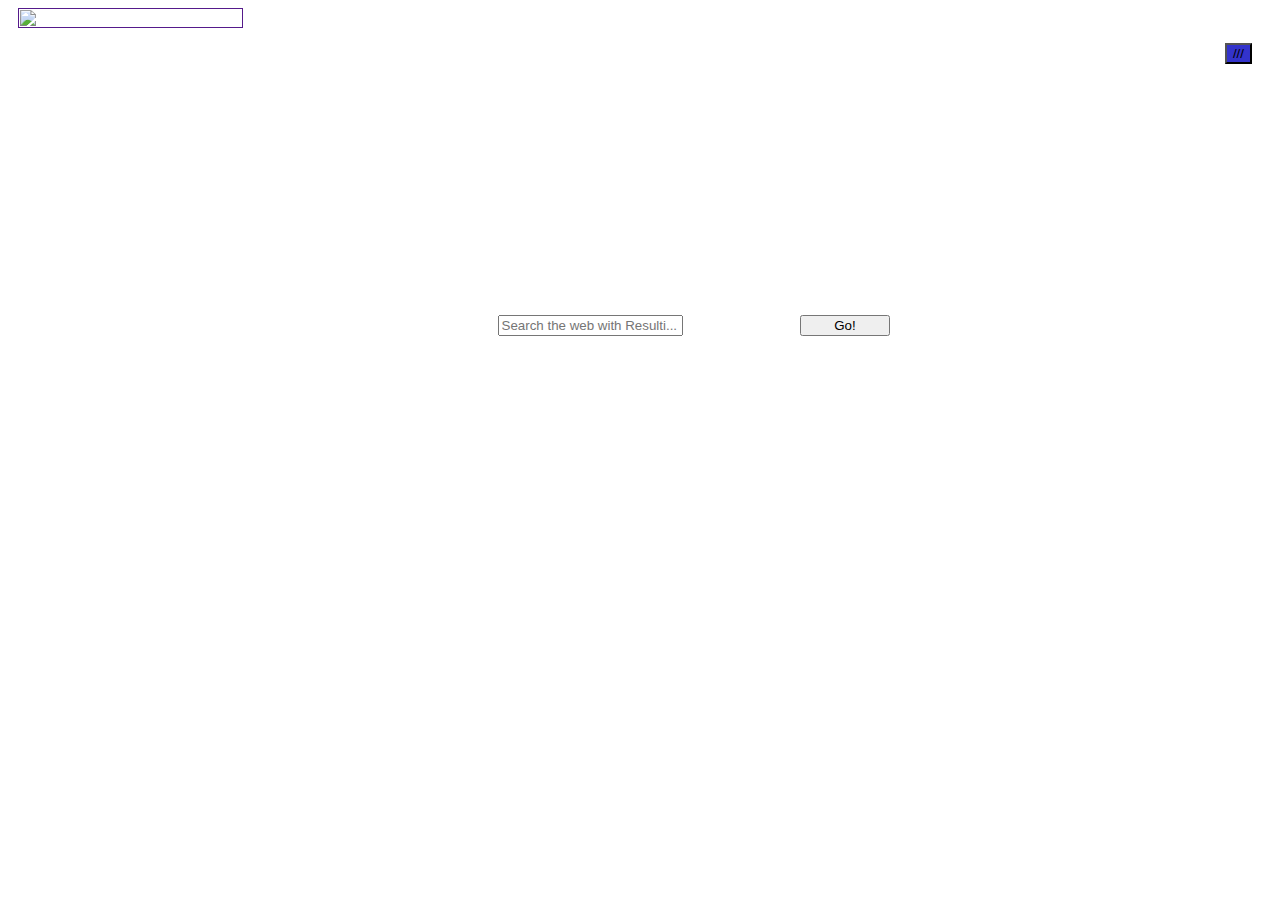
==== index.html @ 0ac874a9 "Update index.html" ====
<!doctype html>
<html lang="en">
  <head>
    <meta charset="utf-8">
    <meta name="viewport" content="width=device-width, initial-scale=1">
    <title>Resulti/The Secure Search</title>
    <link href="https://cdn.jsdelivr.net/npm/bootstrap@5.3.0-alpha1/dist/css/bootstrap.min.css" rel="stylesheet" integrity="sha384-GLhlTQ8iRABdZLl6O3oVMWSktQOp6b7In1Zl3/Jr59b6EGGoI1aFkw7cmDA6j6gD" crossorigin="anonymous">
<link rel="stylesheet" type="text/css" href="styleslol.css" />
<link rel="shortcut icon" type="image/jpg" href="icons.png" />
  <head>
<meta name="viewport" content="width=device-width, initial-scale=1.0, user-scalable=yes, minimum-scale=0.5, maximum-scale=1.5, minimal-ui">
  <meta name="theme-color" content="#03b1d8">
 <META NAME="robots" CONTENT="noindex">
 <link rel="stylesheet" type="text/css" href="https://cdn.jsdelivr.net/gh/vaakash/socializer@2f749eb/css/socializer.min.css">
<meta property="og:image" content="Untitled.png"/>
<meta property="og:title" content="Resulti/The Secure and Private Search"/>
<meta property="og:description" content="Resulti: One-click private search. Browse safely and without being tracked. "/>
<meta property="og:image:width" content="1000"/>
<meta property="og:image:height" content="730"/>    
<meta name="viewport" content="width=device-width, initial-scale=1">
<link href="https://fonts.googleapis.com/css2?family=Inter+Tight:ital,wght@1,600&display=swap" rel="stylesheet">
<script type="module" src="https://unpkg.com/ionicons@5.5.2/dist/ionicons/ionicons.esm.js"></script>
<script nomodule src="https://unpkg.com/ionicons@5.5.2/dist/ionicons/ionicons.js"></script>
  </head>
  <body>





 <div class="dropdown">
  <button class="btn btn-outline-info dropdown-toggle" style="float: center; background-color: #3333cc;" type="button" data-bs-toggle="dropdown" aria-expanded="false">
    ///
  </button>
  <ul class="dropdown-menu">
<li><a class="dropdown-item" href="https://addons.mozilla.org/en-US/firefox/addon/go-extension/" target="_blank">Get the Firefox extension.</a></li>
<li><a class="dropdown-item" href="./download.html">Download the app</a></li>
  <li><a class="dropdown-item" href="./addsearchtoyourwebsite.html">Add Search Box to your website</a></li>
  <li><a class="dropdown-item" href="./donate.html">Make a donate for Resulti</a></li>
  <li><a class="dropdown-item" href="./privacypolicy.html" >Privacy Policy </a></li>
  <li><a class="dropdown-item" href="./about.html">About Resulti</a></li>
  </ul>
</div>
<style>
  .dropdown {
  position: relative;
  display: inline-block;
  float: right;
  margin-right: 20px;
  margin-top: 35px;
}

.dropdown-menu {
  position: absolute;
  right: 0;
  top: 100%;
  z-index: 1000;
  display: none;
  float: right;
  min-width: 160px;
  padding: 5px 0;
  margin: 2px 0 0;
  font-size: 14px;
  text-align: right;
  list-style: none;
  background-color: #f9f9f9;
  border: 1px solid #ccc;
  border-radius: 4px;
  box-shadow: 0 6px 12px rgba(0,0,0,0.175);
}

.dropdown-menu.show {
  display: block;
}

</style>

<a href="">
    <img class="left" id="my-img"
src="resulti2.png" width="225" height="225" 
alt="" title="Goooooooooooooooooo!" style="float:center-top;margin:0 10px 10px;" />
</a>
<style>
  /* style pour l'image */
#my-img {
  max-width: 100%;
  height: auto;
}

/* Media query pour les écrans plus petits */
@media screen and (max-width: 768px) {
  #my-img {
    max-width: 50%;
  }
}

</style>


  <br>
 <br>
 <center>





    </center>
<br>
<br>

<center>
  <div>
    <span id="texte"></span>
  </div>
</center>
<style>
#standard {
  display: flex;
  justify-content: space-between;
  max-width: 500px;
  margin: 0 auto;
}

#animated-2 {
  width: 80%;
}

input[type="submit"] {
  width: 18%;
}
</style>
<center>
<form id="standard" method="get" action="/search.html">
  <div id="animated-2" class="form-group">
    <input type="text" class="form-control" name="q" maxlength="150" id="search-bar" placeholder="Search the web with Resulti...">
  </div>
  <input type="submit" value="Go!" class="btn btn-outline-info">
</form>

	<p style="font-family: 'LT Binary Neue Round', sans-serif;"><font color="white">First 6 900 visits !!! Thank you!</p>
           
 

</center>
<br>

<center>

<br>
<br>

   
<script src="https://cdn.jsdelivr.net/npm/bootstrap@5.3.0-alpha1/dist/js/bootstrap.bundle.min.js" integrity="sha384-w76AqPfDkMBDXo30jS1Sgez6pr3x5MlQ1ZAGC+nuZB+EYdgRZgiwxhTBTkF7CXvN" crossorigin="anonymous"></script>





<style>
    #texte {
      display: inline-block;
      font-size: 24px;
      border-right: 2px solid black;
      padding-right: 10px;
    }

    #curseur {
      display: inline-block;
      width: 2px;
      height: 24px;
      background-color: black;
      animation: clignoter 1s infinite;
    }

    @keyframes clignoter {
      0% {
        opacity: 1;
      }
      50% {
        opacity: 0;
      }
      100% {
        opacity: 1;
      }
    }
  </style>
	  <center>
 <p><ion-icon size="large" name="shield-half-outline"></ion-icon> No innapropriate/dangerous website</p>
<p><ion-icon size="large" name="logo-google"></ion-icon>An Google Alertnative</p>
<p><ion-icon size="large"name="bag-check-outline"></ion-icon>Private, No Tracking...</p> 


	  </center>
 



<script>
console.log('%cALERT!!! STOP NOW', 'font-size: 100px;');

	</script>

<style>
@media only screen and (max-width: 975px) {
  .my-img {
    width: 155px ;
    height: 55px ;
    
  }
}
</style>

	<style>
	ion-icon {
  color: white;
}
	</style>
  </body>
</html>
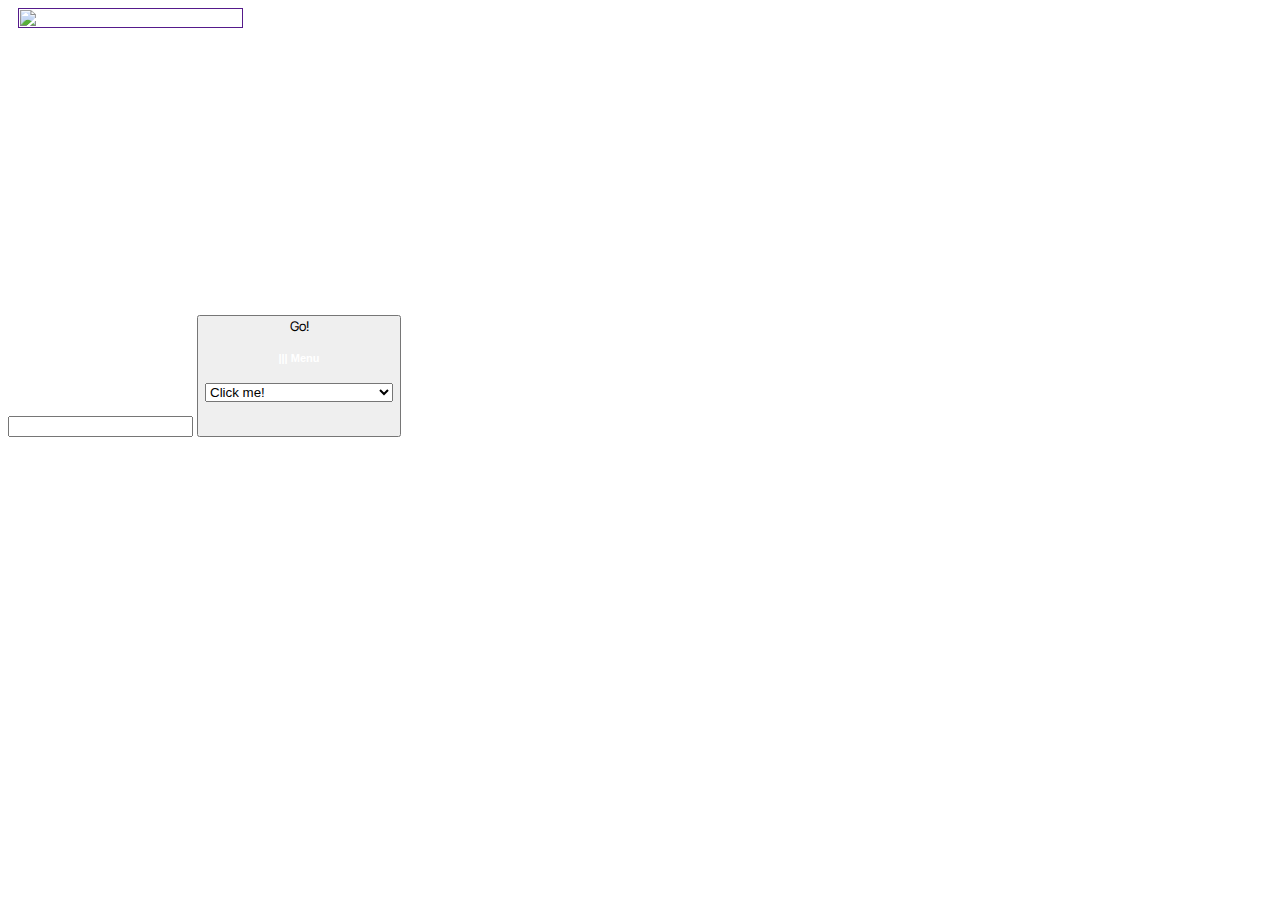
==== commit f9d8d1f7: "Update index.html" ====
--- a/index.html
+++ b/index.html
@@ -28,19 +28,7 @@
 
 
 
- <div class="dropdown">
-  <button class="btn btn-outline-info dropdown-toggle" style="float: center; background-color: #3333cc;" type="button" data-bs-toggle="dropdown" aria-expanded="false">
-    ///
-  </button>
-  <ul class="dropdown-menu">
-<li><a class="dropdown-item" href="https://addons.mozilla.org/en-US/firefox/addon/go-extension/" target="_blank">Get the Firefox extension.</a></li>
-<li><a class="dropdown-item" href="./download.html">Download the app</a></li>
-  <li><a class="dropdown-item" href="./addsearchtoyourwebsite.html">Add Search Box to your website</a></li>
-  <li><a class="dropdown-item" href="./donate.html">Make a donate for Resulti</a></li>
-  <li><a class="dropdown-item" href="./privacypolicy.html" >Privacy Policy </a></li>
-  <li><a class="dropdown-item" href="./about.html">About Resulti</a></li>
-  </ul>
-</div>
+
 <style>
   .dropdown {
   position: relative;
@@ -130,15 +118,23 @@
   width: 18%;
 }
 </style>
-<center>
-<form id="standard" method="get" action="/search.html">
-  <div id="animated-2" class="form-group">
-    <input type="text" class="form-control" name="q" maxlength="150" id="search-bar" placeholder="Search the web with Resulti...">
-  </div>
-  <input type="submit" value="Go!" class="btn btn-outline-info">
+
+  <form method="get" action="/search.html"> 
+    <input type="text" name="q">
+    <button type="submit" style="font-family:'Inter Tight',sans-serif;">Go!
+ </form> 
+
+	 
+<form name="form" >
+<label for="form"><h5 style="font-family: 'LT Binary Neue', sans-serif;;"><font color="white">||| Menu</h5></label>
+<select size="1"  onChange="location = this.options[this.selectedIndex].value;">
+	<option value="" >Click me!</option>
+	<option value="https://addons.mozilla.org/fr/firefox/addon/go-extension/" >Get the Firefox extension!</option>
+	<option value="/addsearchtoyourwebsite.html" >Add Search to your Website</option>
+	<option value="./privacypolicy.html" >Privacy Policy</option>
+	<option value="/about.html" >About Go!</option>
+</select>
 </form>
-
-	<p style="font-family: 'LT Binary Neue Round', sans-serif;"><font color="white">First 6 900 visits !!! Thank you!</p>
            
  
 
@@ -185,13 +181,7 @@
       }
     }
   </style>
-	  <center>
- <p><ion-icon size="large" name="shield-half-outline"></ion-icon> No innapropriate/dangerous website</p>
-<p><ion-icon size="large" name="logo-google"></ion-icon>An Google Alertnative</p>
-<p><ion-icon size="large"name="bag-check-outline"></ion-icon>Private, No Tracking...</p> 
-
-
-	  </center>
+
  
 
 
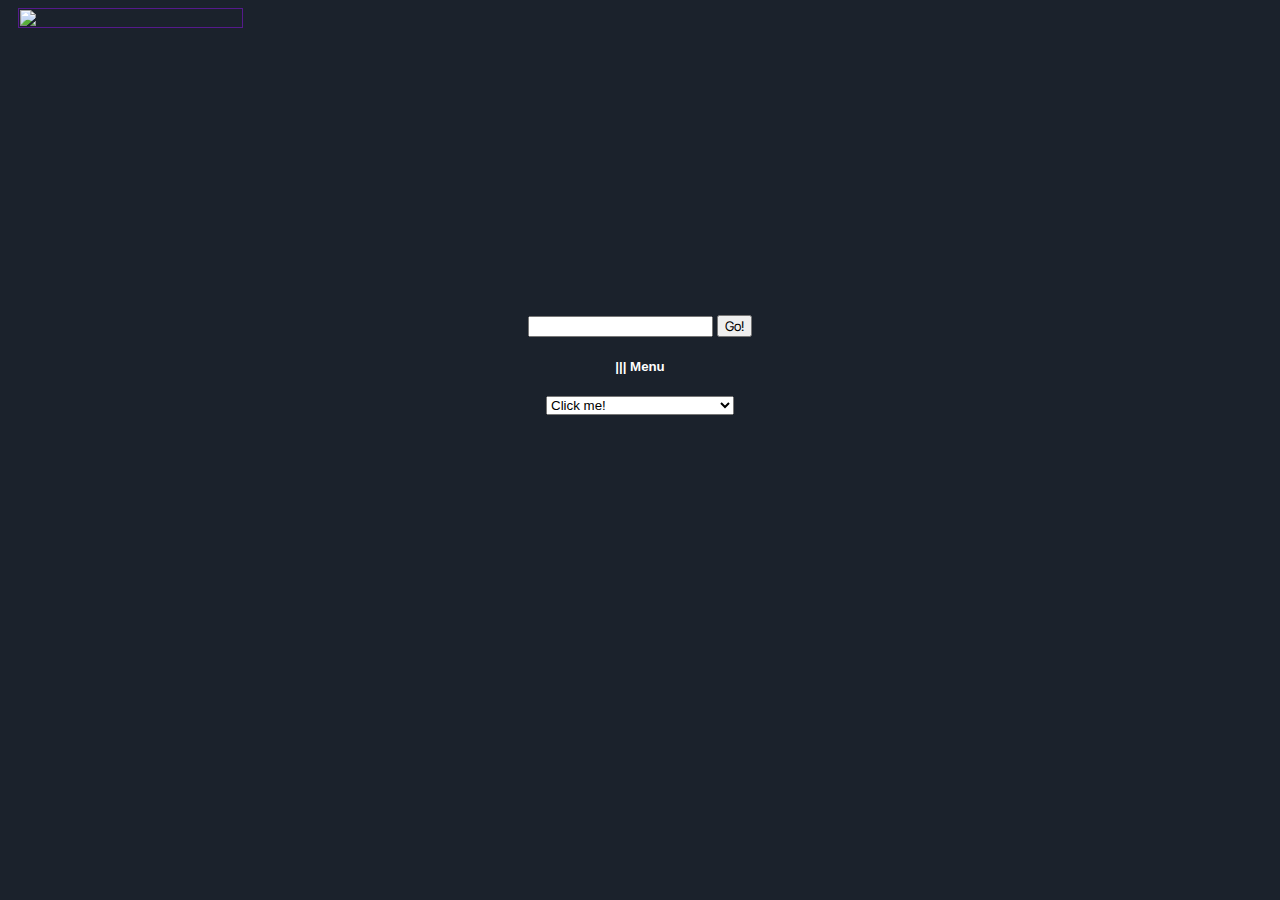
==== commit c6070c7a: "Update index.html" ====
--- a/index.html
+++ b/index.html
@@ -118,13 +118,13 @@
   width: 18%;
 }
 </style>
-
+<center>
   <form method="get" action="/search.html"> 
     <input type="text" name="q">
     <button type="submit" style="font-family:'Inter Tight',sans-serif;">Go!
  </form> 
-
-	 
+	  </center>
+<center>	 
 <form name="form" >
 <label for="form"><h5 style="font-family: 'LT Binary Neue', sans-serif;;"><font color="white">||| Menu</h5></label>
 <select size="1"  onChange="location = this.options[this.selectedIndex].value;">
--- a/styleslol.css
+++ b/styleslol.css
@@ -0,0 +1,22 @@
+body {
+background-color: rgb(27, 34, 44);;
+text-align:;
+}
+
+h1 {
+background-color: ;
+}
+
+h2 {
+background-color:;
+ }
+
+
+
+a:hover, a:active {
+  background-color: red;
+}
+
+h1 {
+  border-bottom:5px solid #0079FF;
+}
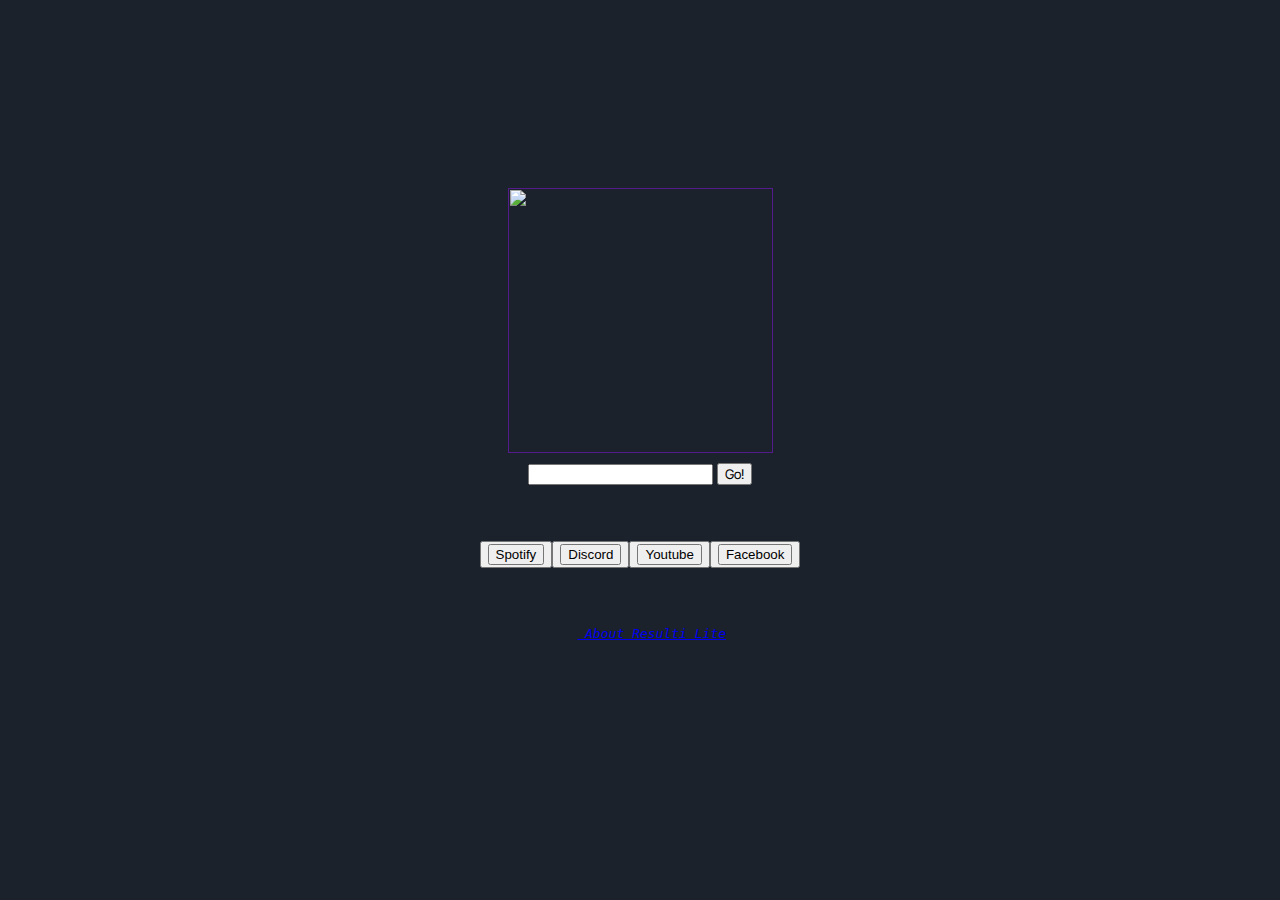
==== commit ab4ef1b6: "Update index.html" ====
--- a/index.html
+++ b/index.html
@@ -3,8 +3,8 @@
   <head>
     <meta charset="utf-8">
     <meta name="viewport" content="width=device-width, initial-scale=1">
-    <title>Resulti/The Secure Search</title>
-    <link href="https://cdn.jsdelivr.net/npm/bootstrap@5.3.0-alpha1/dist/css/bootstrap.min.css" rel="stylesheet" integrity="sha384-GLhlTQ8iRABdZLl6O3oVMWSktQOp6b7In1Zl3/Jr59b6EGGoI1aFkw7cmDA6j6gD" crossorigin="anonymous">
+    <title>Resulti - The Secure and Private Search</title>
+    
 <link rel="stylesheet" type="text/css" href="styleslol.css" />
 <link rel="shortcut icon" type="image/jpg" href="icons.png" />
   <head>
@@ -13,199 +13,77 @@
  <META NAME="robots" CONTENT="noindex">
  <link rel="stylesheet" type="text/css" href="https://cdn.jsdelivr.net/gh/vaakash/socializer@2f749eb/css/socializer.min.css">
 <meta property="og:image" content="Untitled.png"/>
-<meta property="og:title" content="Resulti/The Secure and Private Search"/>
-<meta property="og:description" content="Resulti: One-click private search. Browse safely and without being tracked. "/>
+<meta property="og:title" content="Resulti - The Secure and Private Search"/>
+<meta property="og:description" content="One-click secure search. Browse safely. "/>
 <meta property="og:image:width" content="1000"/>
 <meta property="og:image:height" content="730"/>    
 <meta name="viewport" content="width=device-width, initial-scale=1">
 <link href="https://fonts.googleapis.com/css2?family=Inter+Tight:ital,wght@1,600&display=swap" rel="stylesheet">
-<script type="module" src="https://unpkg.com/ionicons@5.5.2/dist/ionicons/ionicons.esm.js"></script>
-<script nomodule src="https://unpkg.com/ionicons@5.5.2/dist/ionicons/ionicons.js"></script>
+
   </head>
   <body>
+<br>
+<br>
+<br>
+<br>
+<br>
+<br>
+<br>
+<br>
+<br>
+<br>
+<center>
+
+<a href="">
+    <img class="left" id="my-img"
+src="lite.png" width="265" height="265" 
+alt="" title="Thanks you for using Resulti!" style="float:center-top;margin:0 10px 10px;" />
+</a>
 
 
 
 
-
-
-<style>
-  .dropdown {
-  position: relative;
-  display: inline-block;
-  float: right;
-  margin-right: 20px;
-  margin-top: 35px;
-}
-
-.dropdown-menu {
-  position: absolute;
-  right: 0;
-  top: 100%;
-  z-index: 1000;
-  display: none;
-  float: right;
-  min-width: 160px;
-  padding: 5px 0;
-  margin: 2px 0 0;
-  font-size: 14px;
-  text-align: right;
-  list-style: none;
-  background-color: #f9f9f9;
-  border: 1px solid #ccc;
-  border-radius: 4px;
-  box-shadow: 0 6px 12px rgba(0,0,0,0.175);
-}
-
-.dropdown-menu.show {
-  display: block;
-}
-
-</style>
-
-<a href="">
-    <img class="left" id="my-img"
-src="resulti2.png" width="225" height="225" 
-alt="" title="Goooooooooooooooooo!" style="float:center-top;margin:0 10px 10px;" />
-</a>
-<style>
-  /* style pour l'image */
-#my-img {
-  max-width: 100%;
-  height: auto;
-}
-
-/* Media query pour les écrans plus petits */
-@media screen and (max-width: 768px) {
-  #my-img {
-    max-width: 50%;
-  }
-}
-
-</style>
-
-
-  <br>
- <br>
- <center>
+<body>
 
 
 
-
-
-    </center>
-<br>
-<br>
-
-<center>
-  <div>
-    <span id="texte"></span>
-  </div>
-</center>
-<style>
-#standard {
-  display: flex;
-  justify-content: space-between;
-  max-width: 500px;
-  margin: 0 auto;
-}
-
-#animated-2 {
-  width: 80%;
-}
-
-input[type="submit"] {
-  width: 18%;
-}
-</style>
+  
 <center>
   <form method="get" action="/search.html"> 
     <input type="text" name="q">
     <button type="submit" style="font-family:'Inter Tight',sans-serif;">Go!
  </form> 
-	  </center>
-<center>	 
-<form name="form" >
-<label for="form"><h5 style="font-family: 'LT Binary Neue', sans-serif;;"><font color="white">||| Menu</h5></label>
-<select size="1"  onChange="location = this.options[this.selectedIndex].value;">
-	<option value="" >Click me!</option>
-	<option value="https://addons.mozilla.org/fr/firefox/addon/go-extension/" >Get the Firefox extension!</option>
-	<option value="/addsearchtoyourwebsite.html" >Add Search to your Website</option>
-	<option value="./privacypolicy.html" >Privacy Policy</option>
-	<option value="/about.html" >About Go!</option>
-</select>
-</form>
-           
- 
-
 </center>
-<br>
-
-<center>
-
-<br>
-<br>
-
-   
-<script src="https://cdn.jsdelivr.net/npm/bootstrap@5.3.0-alpha1/dist/js/bootstrap.bundle.min.js" integrity="sha384-w76AqPfDkMBDXo30jS1Sgez6pr3x5MlQ1ZAGC+nuZB+EYdgRZgiwxhTBTkF7CXvN" crossorigin="anonymous"></script>
+<pre>
 
 
+</pre>
+   
+  <center>
+   <button><form action="https://open.spotify.com/">   
+    <input type="submit" value="Spotify" />
+  </form </button>
+  <button> <form action="https://discord.com/">
+    <input type="submit" value="Discord" />  
+  </form </button>
+  <button> <form action="https://www.youtube.com/">
+    <input type="submit" value="Youtube" />  
+  </form </button>
+  <button> <form action="https://fr-ca.facebook.com/">
+    <input type="submit" value="Facebook" />  
+  </form </button>
+</button>
 
+</pre>
 
+<pre>
 
-<style>
-    #texte {
-      display: inline-block;
-      font-size: 24px;
-      border-right: 2px solid black;
-      padding-right: 10px;
-    }
+  <center>
+  <i class="bi bi-exclude"> <a href="/about.html"> About Resulti Lite</a></i>
+  </center>
 
-    #curseur {
-      display: inline-block;
-      width: 2px;
-      height: 24px;
-      background-color: black;
-      animation: clignoter 1s infinite;
-    }
+  <center>
 
-    @keyframes clignoter {
-      0% {
-        opacity: 1;
-      }
-      50% {
-        opacity: 0;
-      }
-      100% {
-        opacity: 1;
-      }
-    }
-  </style>
+  </center>
 
- 
-
-
-
-<script>
-console.log('%cALERT!!! STOP NOW', 'font-size: 100px;');
-
-	</script>
-
-<style>
-@media only screen and (max-width: 975px) {
-  .my-img {
-    width: 155px ;
-    height: 55px ;
-    
-  }
-}
-</style>
-
-	<style>
-	ion-icon {
-  color: white;
-}
-	</style>
-  </body>
-</html>
-
+</body>
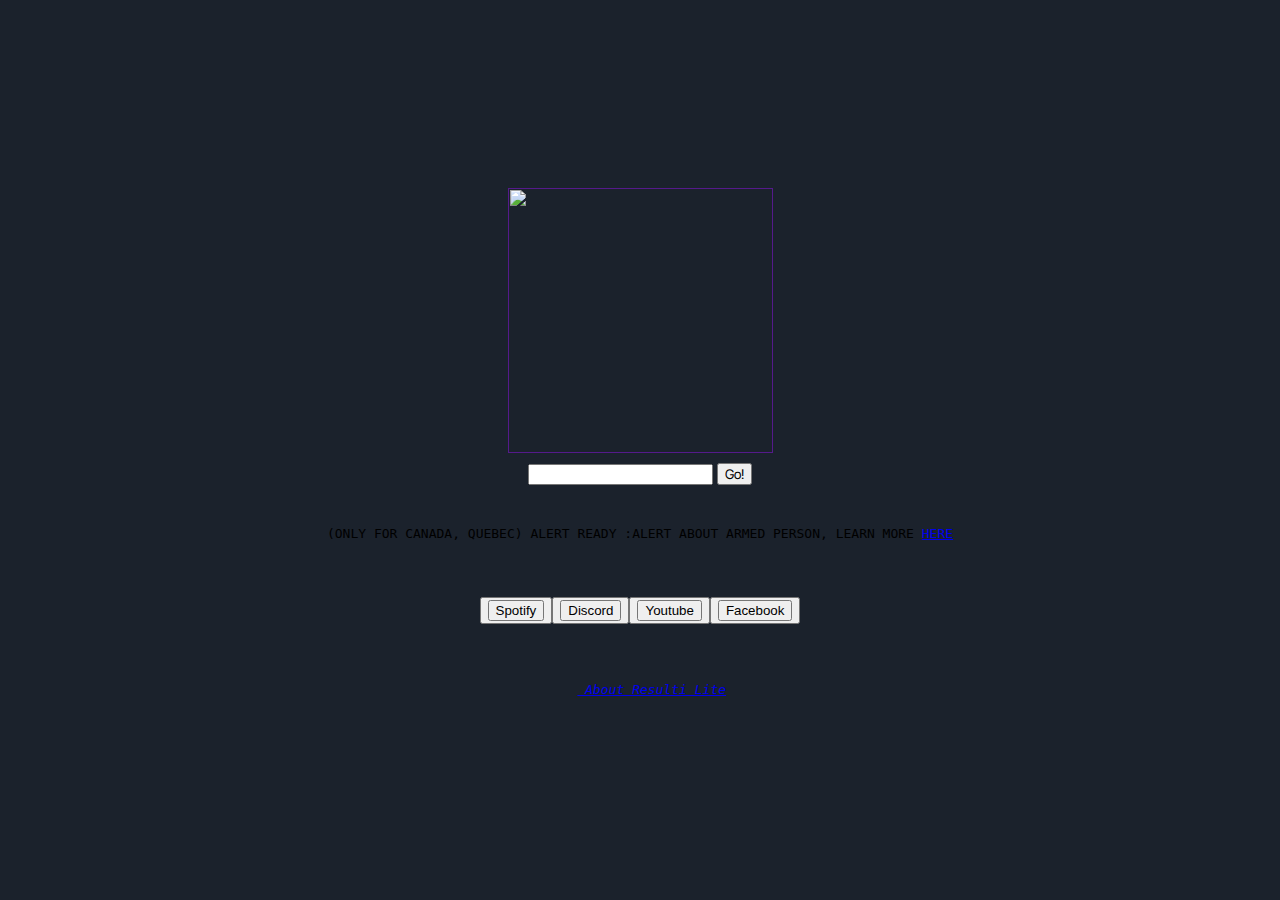
==== commit 9bf14111: "Update index.html" ====
--- a/index.html
+++ b/index.html
@@ -22,6 +22,7 @@
 
   </head>
   <body>
+    <script src="https://resulti.statuspage.io/embed/script.js"></script>
 <br>
 <br>
 <br>
@@ -36,7 +37,7 @@
 
 <a href="">
     <img class="left" id="my-img"
-src="lite.png" width="265" height="265" 
+src="https://negligibleforthrightmarkuplanguage.jinternet.repl.co/lite.png" width="265" height="265" 
 alt="" title="Thanks you for using Resulti!" style="float:center-top;margin:0 10px 10px;" />
 </a>
 
@@ -55,8 +56,9 @@
  </form> 
 </center>
 <pre>
-
-
+<center>
+<p>(ONLY FOR CANADA, QUEBEC) ALERT READY :ALERT ABOUT ARMED PERSON, LEARN MORE <a href="https://www.alerte.gouv.qc.ca/en/qcal01_index.html">HERE</a></p>
+</center>
 </pre>
    
   <center>
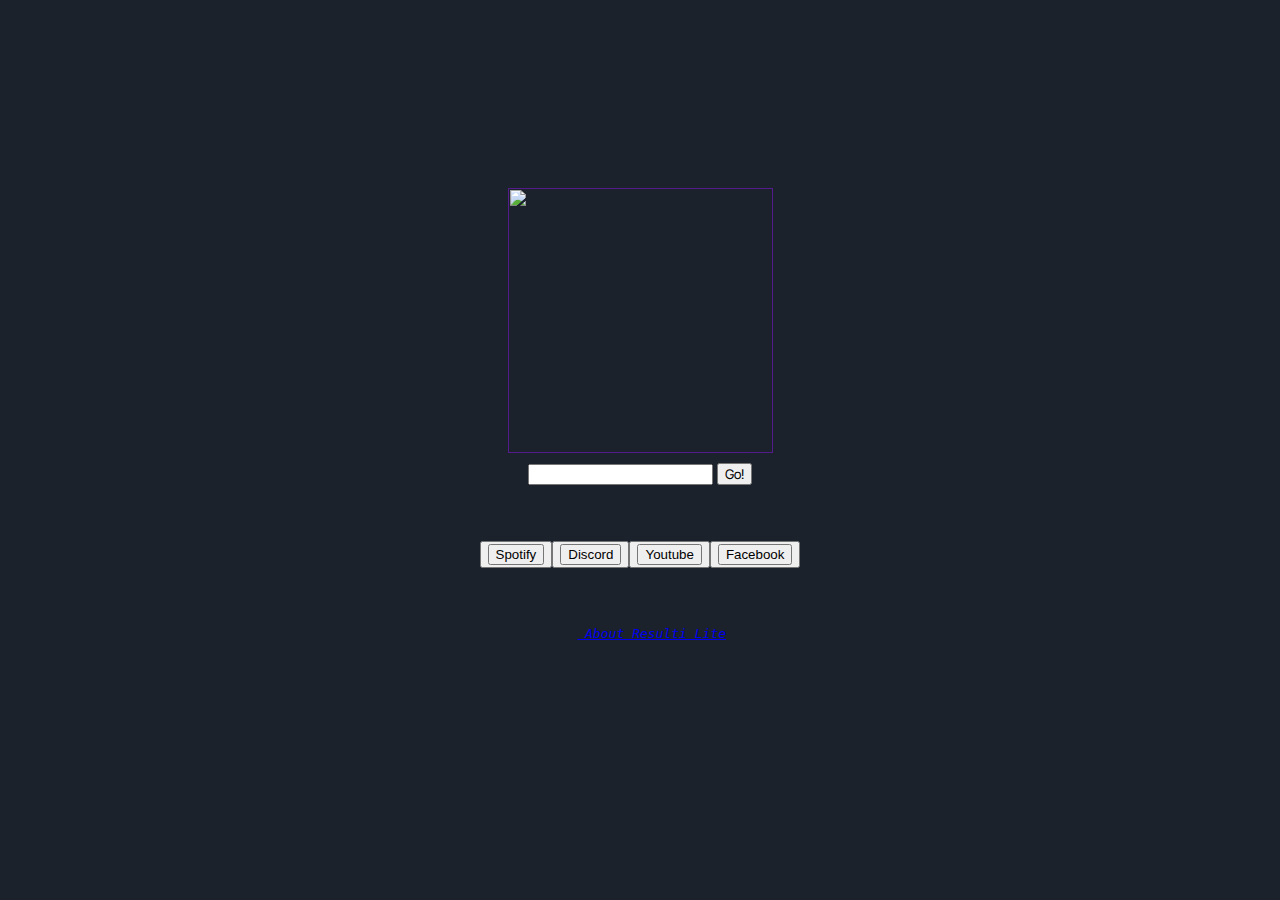
==== commit 20bcc872: "Update index.html" ====
--- a/index.html
+++ b/index.html
@@ -56,9 +56,8 @@
  </form> 
 </center>
 <pre>
-<center>
-<p>(ONLY FOR CANADA, QUEBEC) ALERT READY :ALERT ABOUT ARMED PERSON, LEARN MORE <a href="https://www.alerte.gouv.qc.ca/en/qcal01_index.html">HERE</a></p>
-</center>
+
+
 </pre>
    
   <center>
